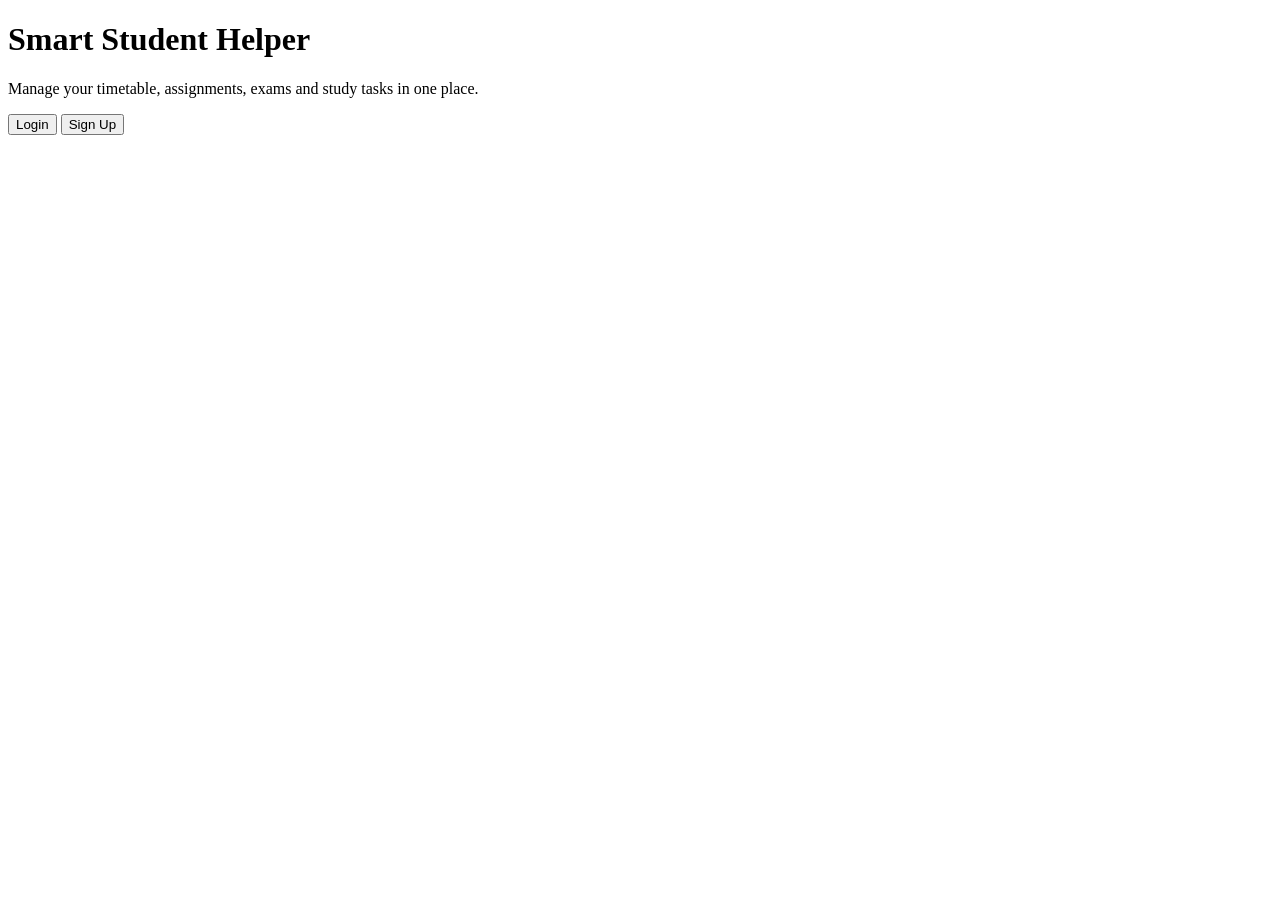
==== index.html @ d4cfa17c "Create initial landing page" ====
<!DOCTYPE html>
<html lang="en">
<head>
    <meta charset="UTF-8">
    <meta name="viewport" content="width=device-width, initial-scale=1.0">
    <title>Smart Student Helper</title>
</head>

<body>

    <h1>Smart Student Helper</h1>

    <p>
        Manage your timetable, assignments, exams and study tasks
        in one place.
    </p>

    <button>Login</button>
    <button>Sign Up</button>

</body>
</html>
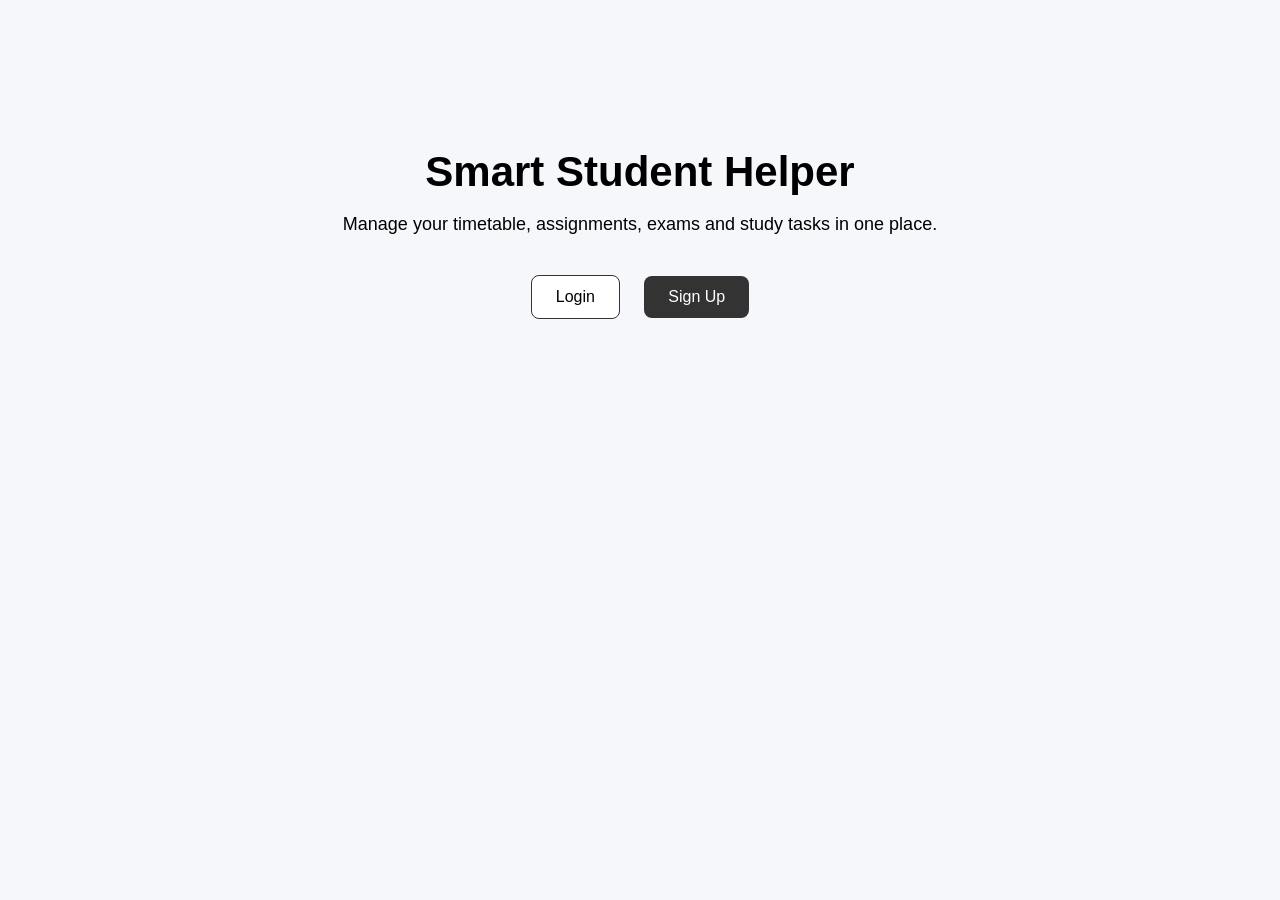
==== commit 02ddf2df: "Added stylesheet link to landing page" ====
--- a/index.html
+++ b/index.html
@@ -4,6 +4,7 @@
     <meta charset="UTF-8">
     <meta name="viewport" content="width=device-width, initial-scale=1.0">
     <title>Smart Student Helper</title>
+    <link rel="stylesheet" href="style.css">
 </head>
 
 <body>
--- a/style.css
+++ b/style.css
@@ -0,0 +1,36 @@
+body {
+    margin: 0;
+    font-family: Arial, sans-serif;
+    background: #f5f7fb;
+    text-align: center;
+    padding-top: 120px;
+}
+
+h1 {
+    font-size: 42px;
+    margin-bottom: 15px;
+}
+
+p {
+    font-size: 18px;
+    margin-bottom: 30px;
+}
+
+button {
+    padding: 12px 24px;
+    margin: 10px;
+    border: none;
+    border-radius: 8px;
+    font-size: 16px;
+    cursor: pointer;
+}
+
+button:first-of-type {
+    background: #ffffff;
+    border: 1px solid #333;
+}
+
+button:last-of-type {
+    background: #333;
+    color: white;
+}
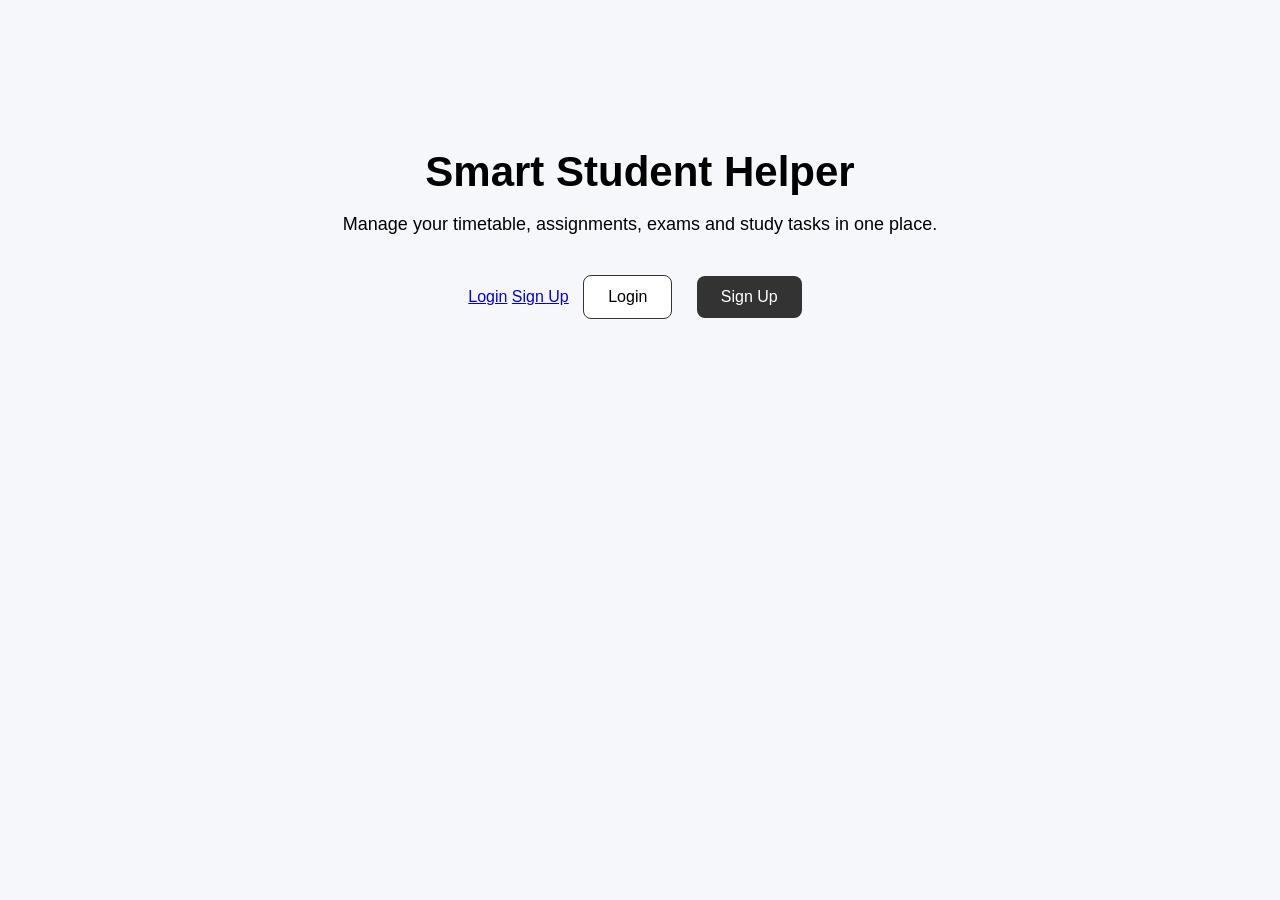
==== commit f6dae13b: "Added login and signup navigation" ====
--- a/index.html
+++ b/index.html
@@ -15,6 +15,8 @@
         Manage your timetable, assignments, exams and study tasks
         in one place.
     </p>
+    <a href="login.html">Login</a>
+    <a href="signup.html">Sign Up</a>
 
     <button>Login</button>
     <button>Sign Up</button>
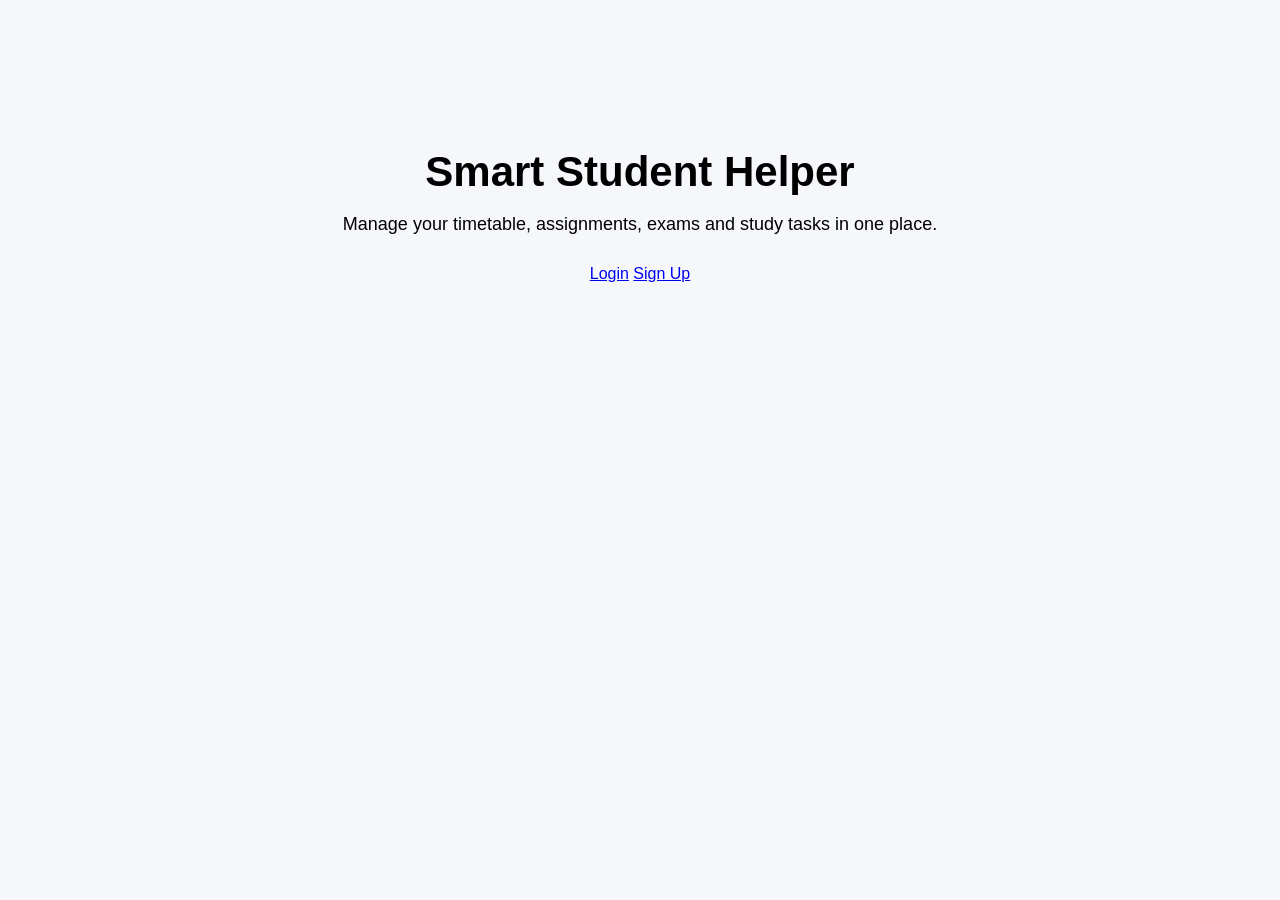
==== commit 338e5f12: "Added login and signup navigation" ====
--- a/index.html
+++ b/index.html
@@ -17,9 +17,5 @@
     </p>
     <a href="login.html">Login</a>
     <a href="signup.html">Sign Up</a>
-
-    <button>Login</button>
-    <button>Sign Up</button>
-
 </body>
 </html>
